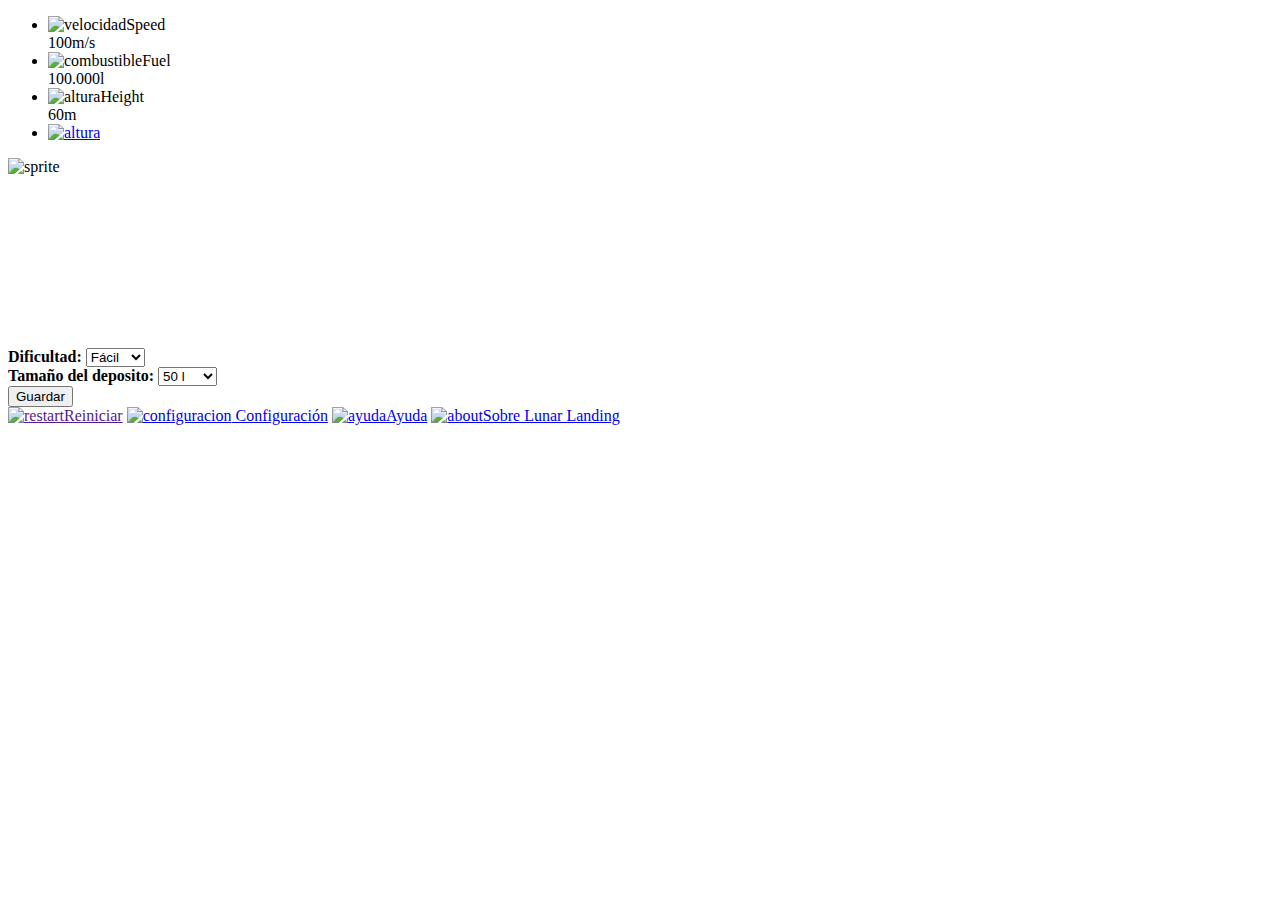
==== index.html @ e1a44d4a "Add files via upload" ====
<!DOCTYPE html>
<html>
	<head>
		<title>Lunar Landing</title>
		<meta http-equiv="Content-Type" content="text/html; charset=utf-8"> 
		<meta name="description" content="Primera parte de la aplicación web Lunar Landing">
 		<meta name="viewport" content="width=device-width, initial-scale=1.0">
 		<link rel='stylesheet' media='screen and (min-width: 961px)' href='css/pc.css'>
 		<link rel='stylesheet' media='screen and (max-width: 960px)' href='css/mob.css'>
 		<script src="js/js.js"></script>
	</head>
	<body>
		<div class="izquierda">
			 <ul id="cpanel">
				<li><img id="velocidad" src="img/boton.png" alt="velocidad"><span class="panel">Speed</span><br><span id="velocidad_text">100</span>m/s</li>
				<li><img id="fuel" src="img/boton.png" alt="combustible"><span class="panel">Fuel</span><br><span id="fuel_text">100.000</span>l</li>
				<li><img id="altura" src="img/boton.png" alt="altura"><span class="panel">Height</span><br><span id="altura_text">60</span>m</li>
				<li id="oculto_en_pc"><a href="#" onclick="mostrar_menu()"><img id="menu_movil" src="img/boton.png" alt="altura"></a></li>
			</ul>
		</div>
   		<div id="sprite">
			<img id="source" src="img/naves.png" alt="sprite">
   		</div>
		<div id="centro">
			<canvas id="nave"></canvas>
			<div id="ventana_titulo">
			</div>
			<div id="ventana_contenido">
				<div id="contenido_ventana">
					<br>
					<form action="#" method ="get">
						<b>Dificultad:</b>
		 				<select id="dificultad" name="dificultat">
		  					<option value="5">Fácil</option>
		  					<option value="3">Media</option>
		  					<option value="1">Difícil</option>
						</select>
						<br>
						<b>Tamaño del deposito:</b>
		 				<select id="deposito" name="deposito">
		  					<option value="50">50 l</option>
		  					<option value="100">100 l</option>
		  					<option value="250">250 l</option>
							<option value="500">500 l</option>
							<option value="1000">1000 l</option>
						</select>
						<br>
						<button>Guardar</button>			 
					</form>			
				</div>
			</div>
		</div>
		<div id="derecha">
			<a href=""><img id="restart" src="img/boton.png" alt="restart"><span class="enlaces">Reiniciar</span></a>
			<a href="#" onclick="menu('configuracion')"><img id="configuracion" src="img/boton.png" alt="configuracion"><span class="enlaces"> Configuración</span></a>
			<a href="#" onclick="menu('ayuda')"><img id="ayuda" src="img/boton.png" alt="ayuda"><span class="enlaces">Ayuda</span></a>
			<a href="#" onclick="menu('about')"><img id="about" src="img/boton.png" alt="about"><span class="enlaces">Sobre Lunar Landing</span></a>
		</div>
		<div class="pie">
		</div>
	</body>
</html>
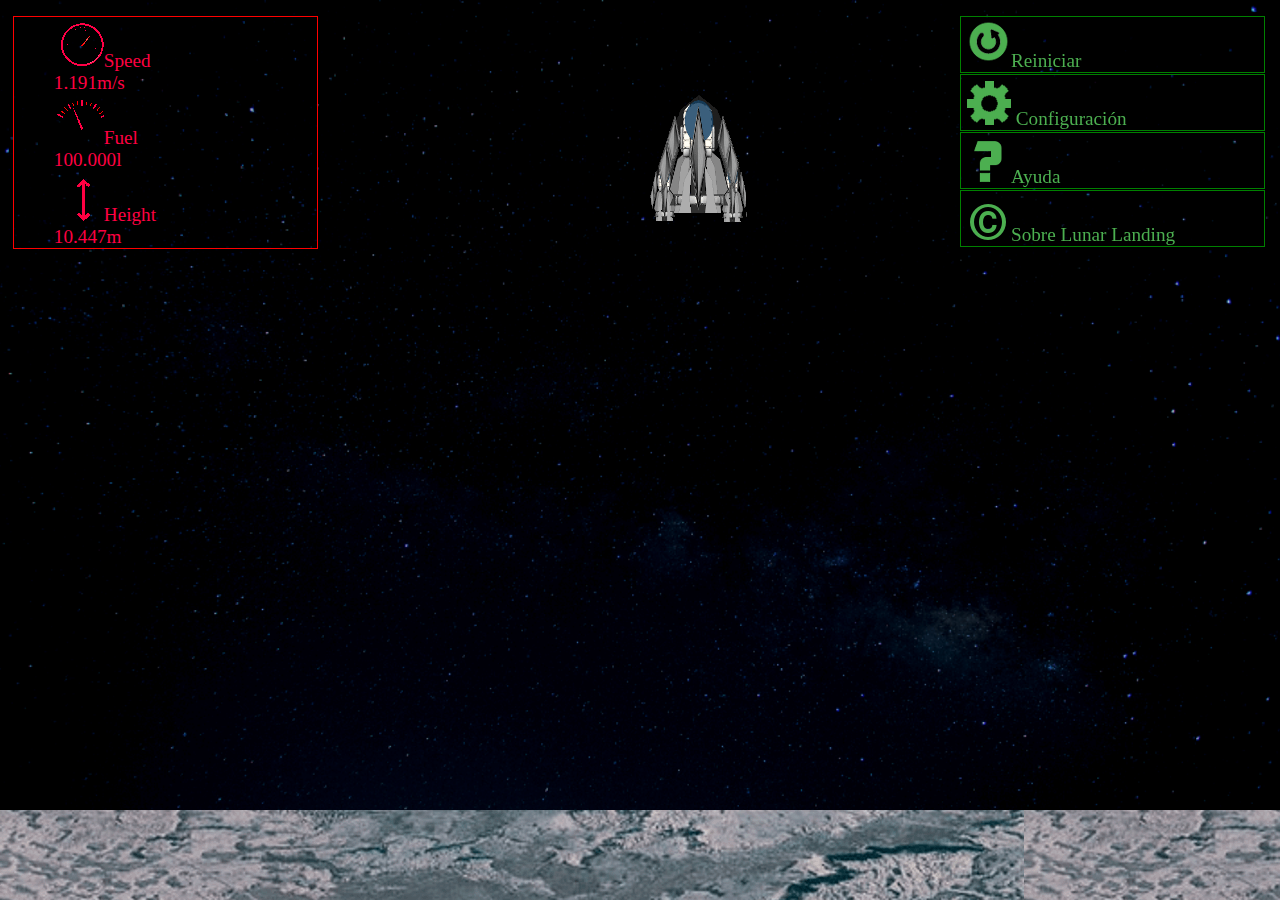
==== commit 9e5c8e46: "Update index.html" ====
--- a/index.html
+++ b/index.html
@@ -1,62 +1 @@
-<!DOCTYPE html>
-<html>
-	<head>
-		<title>Lunar Landing</title>
-		<meta http-equiv="Content-Type" content="text/html; charset=utf-8"> 
-		<meta name="description" content="Primera parte de la aplicación web Lunar Landing">
- 		<meta name="viewport" content="width=device-width, initial-scale=1.0">
- 		<link rel='stylesheet' media='screen and (min-width: 961px)' href='css/pc.css'>
- 		<link rel='stylesheet' media='screen and (max-width: 960px)' href='css/mob.css'>
- 		<script src="js/js.js"></script>
-	</head>
-	<body>
-		<div class="izquierda">
-			 <ul id="cpanel">
-				<li><img id="velocidad" src="img/boton.png" alt="velocidad"><span class="panel">Speed</span><br><span id="velocidad_text">100</span>m/s</li>
-				<li><img id="fuel" src="img/boton.png" alt="combustible"><span class="panel">Fuel</span><br><span id="fuel_text">100.000</span>l</li>
-				<li><img id="altura" src="img/boton.png" alt="altura"><span class="panel">Height</span><br><span id="altura_text">60</span>m</li>
-				<li id="oculto_en_pc"><a href="#" onclick="mostrar_menu()"><img id="menu_movil" src="img/boton.png" alt="altura"></a></li>
-			</ul>
-		</div>
-   		<div id="sprite">
-			<img id="source" src="img/naves.png" alt="sprite">
-   		</div>
-		<div id="centro">
-			<canvas id="nave"></canvas>
-			<div id="ventana_titulo">
-			</div>
-			<div id="ventana_contenido">
-				<div id="contenido_ventana">
-					<br>
-					<form action="#" method ="get">
-						<b>Dificultad:</b>
-		 				<select id="dificultad" name="dificultat">
-		  					<option value="5">Fácil</option>
-		  					<option value="3">Media</option>
-		  					<option value="1">Difícil</option>
-						</select>
-						<br>
-						<b>Tamaño del deposito:</b>
-		 				<select id="deposito" name="deposito">
-		  					<option value="50">50 l</option>
-		  					<option value="100">100 l</option>
-		  					<option value="250">250 l</option>
-							<option value="500">500 l</option>
-							<option value="1000">1000 l</option>
-						</select>
-						<br>
-						<button>Guardar</button>			 
-					</form>			
-				</div>
-			</div>
-		</div>
-		<div id="derecha">
-			<a href=""><img id="restart" src="img/boton.png" alt="restart"><span class="enlaces">Reiniciar</span></a>
-			<a href="#" onclick="menu('configuracion')"><img id="configuracion" src="img/boton.png" alt="configuracion"><span class="enlaces"> Configuración</span></a>
-			<a href="#" onclick="menu('ayuda')"><img id="ayuda" src="img/boton.png" alt="ayuda"><span class="enlaces">Ayuda</span></a>
-			<a href="#" onclick="menu('about')"><img id="about" src="img/boton.png" alt="about"><span class="enlaces">Sobre Lunar Landing</span></a>
-		</div>
-		<div class="pie">
-		</div>
-	</body>
-</html>
+<!DOCTYPE html><html><head><title>Lunar Landing</title><meta http-equiv="Content-Type" content="text/html; charset=utf-8"> <meta name="description" content="Primera parte de la aplicación web Lunar Landing"> <meta name="viewport" content="width=device-width, initial-scale=1.0"> <link rel='stylesheet' media='screen and (min-width: 961px)' href='css/pc.css'> <link rel='stylesheet' media='screen and (max-width: 960px)' href='css/mob.css'> <script src="js/js.js"></script></head><body><div class="izquierda"> <ul id="cpanel"><li><img id="velocidad" src="img/boton.png" alt="velocidad"><span class="panel">Speed</span><br><span id="velocidad_text">100</span>m/s</li><li><img id="fuel" src="img/boton.png" alt="combustible"><span class="panel">Fuel</span><br><span id="fuel_text">100.000</span>l</li><li><img id="altura" src="img/boton.png" alt="altura"><span class="panel">Height</span><br><span id="altura_text">60</span>m</li><li id="oculto_en_pc"><a href="#" onclick="mostrar_menu()"><img id="menu_movil" src="img/boton.png" alt="altura"></a></li></ul></div><div id="sprite"><img id="source" src="img/naves.png" alt="sprite"> </div><div id="centro"><canvas id="nave"></canvas><div id="ventana_titulo"></div><div id="ventana_contenido"><div id="contenido_ventana"><br><form action="#" method="get"><b>Dificultad:</b> <select id="dificultad" name="dificultat"> <option value="5">Fácil</option> <option value="3">Media</option> <option value="1">Difícil</option></select><br><b>Tamaño del deposito:</b> <select id="deposito" name="deposito"> <option value="50">50 l</option> <option value="100">100 l</option> <option value="250">250 l</option><option value="500">500 l</option><option value="1000">1000 l</option></select><br><button>Guardar</button> </form></div></div></div><div id="derecha"><a href=""><img id="restart" src="img/boton.png" alt="restart"><span class="enlaces">Reiniciar</span></a><a href="#" onclick="menu('configuracion')"><img id="configuracion" src="img/boton.png" alt="configuracion"><span class="enlaces"> Configuración</span></a><a href="#" onclick="menu('ayuda')"><img id="ayuda" src="img/boton.png" alt="ayuda"><span class="enlaces">Ayuda</span></a><a href="#" onclick="menu('about')"><img id="about" src="img/boton.png" alt="about"><span class="enlaces">Sobre Lunar Landing</span></a></div><div class="pie"></div></body></html>
--- a/css/pc.css
+++ b/css/pc.css
@@ -0,0 +1,125 @@
+body,html{height:100%;padding:0px;margin:0px}
+body{font-size:1.5vw; background:url("../img/background.png") no-repeat center center fixed;  background-size: cover; }
+
+.izquierda{width:25%;float:left; margin-top:15px;margin-left:1%;color:red}
+#centro{width:47%;height:90%;float:left; margin-top:15px;margin-left:1%; color:#00fff0;}
+#centro2{width:72%;height:90%;float:left; margin-top:15px;margin-left:1%; color:#00fff0;}
+#sprite{display:none;}
+#ventana_titulo{width:100%;border: 1px solid;color:#00fff0;text-align: center;}
+#ventana_contenido{width:100%;border: 1px solid;color:#00fff0;text-align: center;}
+#contenido_ventana{width:100%;visibility:hidden;text-align: center;}
+#titulo_ventana{width:100%;border: 1px solid;color:#00fff0;visibility:hidden;text-align: center;}
+
+#derecha{width:25%;float:right;margin-left:75%;position:fixed;margin-top:15px;}
+#derecha2{width:25%;float:right;margin-left:75%;position:fixed;margin-top:15px;}
+.pie{height:10%;width:100%;position:fixed;bottom:0px;background:url("../img/background2.png")}
+
+#cpanel{
+    color:#ff0042;
+    border: 1px solid red;
+    list-style-type: none;
+    margin-top:1px;
+    margin-right:15px;
+
+}
+#oculto_en_pc{display:none}
+#velocidad {
+    width: 50px;
+    height: 50px;
+    background: url(../img/panel.png) 0 0;
+}
+#velocitat_text{}
+#fuel {
+    width: 50px;
+    height: 50px;
+    background: url(../img/panel.png) 0 -60px;
+}
+#fuel_text{}
+#altura {
+    width: 50px;
+    height: 50px;
+    background: url(../img/panel.png) 0 -120px;
+}
+#altura_text{}
+a{
+    display: block;
+    color:#4CAF50;
+    border: 1px solid green;
+    text-decoration: none;
+    margin-top:1px;
+    margin-right:15px;
+}
+a:hover{
+    color: black;
+    background-color: #4CAF50;
+}
+
+select{
+background-color: #00fff0;
+}
+input {
+     width: 5%;
+}
+b{
+ color:#00fff0;
+}
+.panel{}
+.enlaces{}
+#play {
+    width: 50px;
+    height: 50px;
+    background: url(../img/menu_sprite.png) 0 0px;
+}
+
+#restart {
+    width: 50px;
+    height: 50px;
+    background: url(../img/menu_sprite.png) 0 -300px;
+}
+#ayuda {
+    width: 50px;
+    height: 50px;
+    background: url(../img/menu_sprite.png) -0 -60px;
+}
+#about {
+    width: 50px;
+    height: 50px;
+    background: url(../img/menu_sprite.png) 0 -120px;
+}
+#configuracion {
+    width: 50px;
+    height: 50px;
+    background: url(../img/menu_sprite.png) 0 -180px;
+}
+a:hover > #play {
+    height: 50px;
+    background: url(../img/menu_sprite.png) 60px 0;
+
+}
+
+a:hover > #restart {
+    height: 50px;
+    background: url(../img/menu_sprite.png) 60px -300px;
+
+}
+
+
+a:hover > #ayuda {
+    height: 50px;
+    background: url(../img/menu_sprite.png) 60px -60px;
+
+}
+a:hover > #about {
+    height: 50px;
+    background: url(../img/menu_sprite.png) 60px -120px;
+
+}
+a:hover > #configuracion {
+    height: 50px;
+    background: url(../img/menu_sprite.png) 60px -180px;
+
+}
+#dificultad {visibility:hidden;}
+#nave{margin-left:20%;text-align:center;position:fixed;}
+
+#hidem,#showm{display:none}
--- a/css/mob.css
+++ b/css/mob.css
@@ -0,0 +1,137 @@
+body,html{height:100%;padding:0px;margin:0px}
+body{font-size:4vw; background:url("../img/background.png") no-repeat center center fixed;  background-size: cover; }
+
+.izquierda{width:100%;height:100px;overflow:hidden;position:fixed;top:0px;margin-left:1%;margin-right:10%;}
+#centro{width:55%;height:90%;float:left; margin-top:15px;margin-left:1%; color:#00fff0;}
+#centro2{width:72%;height:90%;float:left; margin-top:15px;margin-left:1%; color:#00fff0;}
+#sprite{display:none;}
+#ventana_titulo{width:100%;border: 1px solid;color:#00fff0;text-align: center;margin-top:75px;margin-left:35px;}
+#ventana_contenido{width:100%;border: 1px solid;color:#00fff0;margin-left:35px}
+#contenido_ventana{width:100%;visibility:hidden;text-align: center;}
+#titulo_ventana{width:100%;border: 1px solid;color:#00fff0;visibility:hidden;text-align: center;}
+
+#derecha{width:18%;float:right;margin-left:85%;position:fixed;margin-top:100px;visibility:hidden;}
+#derecha2{width:18%;float:right;margin-left:85%;position:fixed;margin-top:100px;}
+.pie{height:8%;width:100%;position:fixed;bottom:0px;background:url("../img/background2.png")}
+
+#cpanel{
+    color:#ff0042;
+    border: 1px solid red;
+    list-style-type: none;
+    margin-top:1px;
+    margin-right:1px;
+    margin-left:1px;
+
+}
+ul{float: left;margin: 0; padding: 0;}
+li{  float: left;margin: 0; padding: 0;}
+
+#oculto_en_pc{}
+#velocidad {
+    width: 50px;
+    height: 50px;
+    background: url(../img/panel.png) 0 0;
+}
+#velocitat_text{}
+#fuel {
+    width: 50px;
+    height: 50px;
+    background: url(../img/panel.png) 0 -60px;
+}
+#fuel_text{}
+#altura {
+    width: 50px;
+    height: 50px;
+    background: url(../img/panel.png) 0 -120px;
+}
+#altura_text{}
+a{
+    display: block;
+    color:#4CAF50;
+    border: 1px solid green;
+    text-decoration: none;
+    margin-top:1px;
+    margin-right:15px;
+}
+a:hover{
+    color: black;
+    background-color: #4CAF50;
+}
+
+select{
+background-color: #00fff0;
+}
+input {
+     width: 5%;
+}
+b{
+ color:#00fff0;
+}
+.panel{visibility:hidden;}
+.enlaces{visibility:hidden;}
+#play {
+    width: 50px;
+    height: 50px;
+    background: url(../img/menu_sprite.png) 0 0px;
+}
+
+#restart {
+    width: 50px;
+    height: 50px;
+    background: url(../img/menu_sprite.png) 0 -300px;
+}
+#ayuda {
+    width: 50px;
+    height: 50px;
+    background: url(../img/menu_sprite.png) -0 -60px;
+}
+#about {
+    width: 50px;
+    height: 50px;
+    background: url(../img/menu_sprite.png) 0 -120px;
+}
+#configuracion {
+    width: 50px;
+    height: 50px;
+    background: url(../img/menu_sprite.png) 0 -180px;
+}
+#menu_movil {
+    width: 50px;
+    height: 50px;
+    background: url(../img/menu_sprite.png) 0 -240px;
+}
+a:hover > #play {
+    height: 50px;
+    background: url(../img/menu_sprite.png) 60px 0;
+
+}
+
+a:hover > #restart {
+    height: 50px;
+    background: url(../img/menu_sprite.png) 60px -300px;
+
+}
+
+
+a:hover > #ayuda {
+    height: 50px;
+    background: url(../img/menu_sprite.png) 60px -60px;
+
+}
+a:hover > #about {
+    height: 50px;
+    background: url(../img/menu_sprite.png) 60px -120px;
+
+}
+a:hover > #configuracion {
+    height: 50px;
+    background: url(../img/menu_sprite.png) 60px -180px;
+
+}
+a:hover > #menu_movil {
+    height: 50px;
+    background: url(../img/menu_sprite.png) 60px -240px;
+}
+#dificultad {visibility:hidden;}
+#nave{margin-left:20%;text-align:center;position:fixed;}
+
